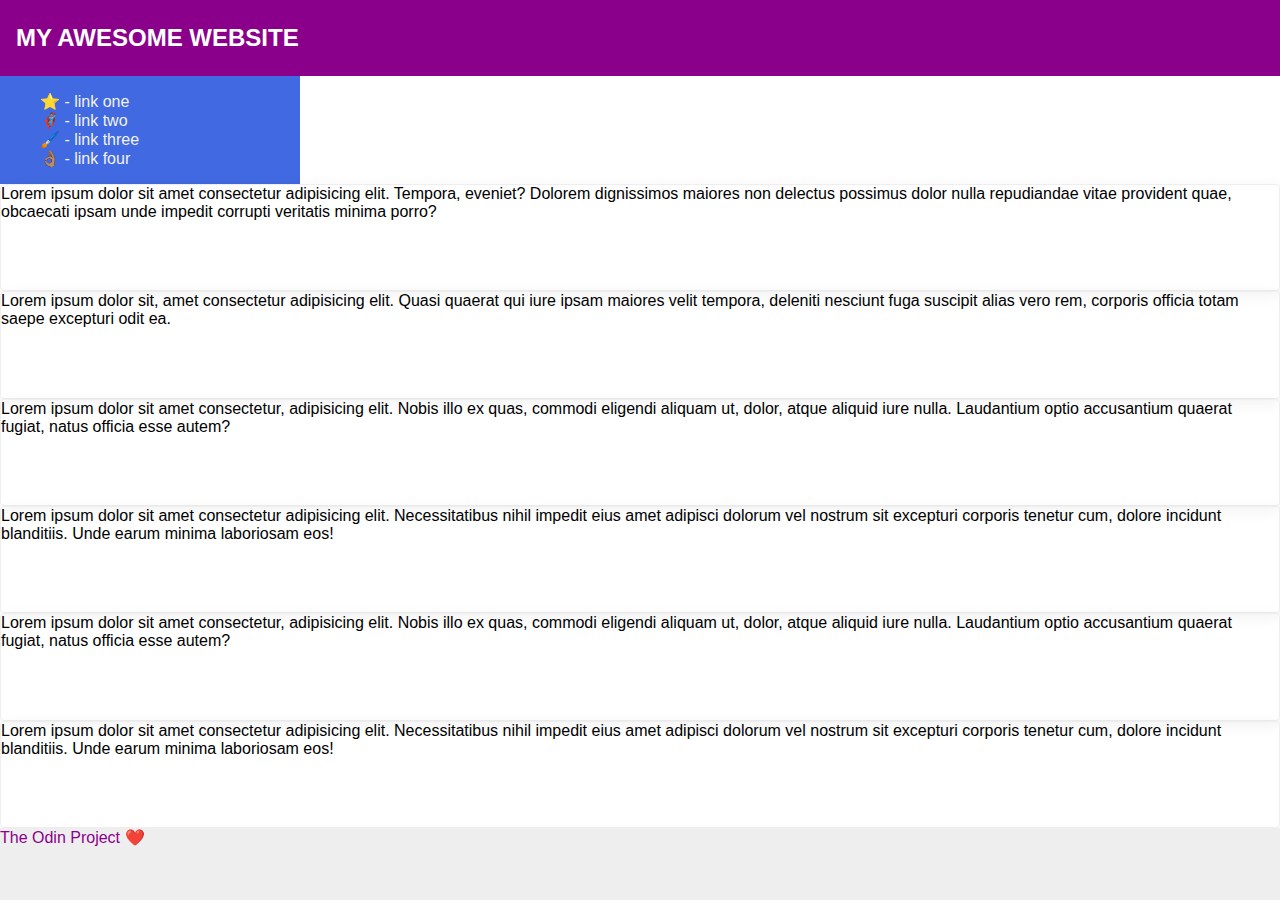
==== flex/07-flex-layout-2/index.html @ e3c6e992 "Styles the header correctly, size and positioning" ====
<!DOCTYPE html>
<html lang="en">

<head>
  <meta charset="UTF-8">
  <meta http-equiv="X-UA-Compatible" content="IE=edge">
  <meta name="viewport" content="width=device-width, initial-scale=1.0">
  <title>The Holy Grail</title>
  <link rel="stylesheet" href="style.css">
</head>

<body>
  <div class="header">
    MY AWESOME WEBSITE
  </div>

  <div class="sidebar">
    <ul>
      <li><a href="#">⭐ - link one</a></li>
      <li><a href="#">🦸🏽‍♂️ - link two</a></li>
      <li><a href="#">🖌️ - link three</a></li>
      <li><a href="#">👌🏽 - link four</a></li>
    </ul>
  </div>

  <div class="card">
    Lorem ipsum dolor sit amet consectetur adipisicing elit. Tempora, eveniet? Dolorem dignissimos
    maiores non delectus possimus dolor nulla repudiandae vitae provident quae, obcaecati ipsam unde impedit corrupti
    veritatis minima porro?
  </div>
  <div class="card">
    Lorem ipsum dolor sit, amet consectetur adipisicing elit. Quasi quaerat qui iure ipsam maiores velit
    tempora, deleniti nesciunt fuga suscipit alias vero rem, corporis officia totam saepe excepturi odit ea.
  </div>
  <div class="card">
    Lorem ipsum dolor sit amet consectetur, adipisicing elit. Nobis illo ex quas, commodi eligendi
    aliquam ut, dolor, atque aliquid iure nulla. Laudantium optio accusantium quaerat fugiat, natus officia esse autem?
  </div>
  <div class="card">Lorem ipsum dolor sit amet consectetur adipisicing elit. Necessitatibus nihil impedit eius amet
    adipisci dolorum vel nostrum sit excepturi corporis tenetur cum, dolore incidunt blanditiis. Unde earum minima
    laboriosam eos!
  </div>
  <div class="card">
    Lorem ipsum dolor sit amet consectetur, adipisicing elit. Nobis illo ex quas, commodi eligendi
    aliquam ut, dolor, atque aliquid iure nulla. Laudantium optio accusantium quaerat fugiat, natus officia esse autem?
  </div>
  <div class="card">
    Lorem ipsum dolor sit amet consectetur adipisicing elit. Necessitatibus nihil impedit eius amet
    adipisci dolorum vel nostrum sit excepturi corporis tenetur cum, dolore incidunt blanditiis. Unde earum minima
    laboriosam eos!
  </div>

  <div class="footer">
    The Odin Project ❤️
  </div>
</body>

</html>
---- flex/07-flex-layout-2/style.css ----
body {
  font-family: -apple-system, BlinkMacSystemFont, 'Segoe UI', Roboto, Oxygen, Ubuntu, Cantarell, 'Open Sans', 'Helvetica Neue', sans-serif;
  margin: 0;
  min-height: 100vh;
  display: flex;
  flex-direction: column;
}

.header {
  height: 72px;
  background: darkmagenta;
  color: white;
  font-weight: 900;
  font-size: 32px;
  display: flex;
  align-items: center;
  justify-content: flex-start;
  padding: 2px 16px;
  font-size: 24px;
}

.footer {
  height: 72px;
  background: #eee;
  color: darkmagenta;
}

.sidebar {
  width: 300px;
  background: royalblue;
  box-sizing: border-box;
}

.card {
  border: 1px solid #eee;
  box-shadow: 2px 4px 16px rgba(0, 0, 0, .06);
  border-radius: 4px;
  display: flex;
  flex-direction: column;
  flex: 1;
  gap: 16px;
  flex-wrap: wrap;
}

li {
  list-style: none;
}

a {
  text-decoration: none;
  color: #F2F2F2;
}
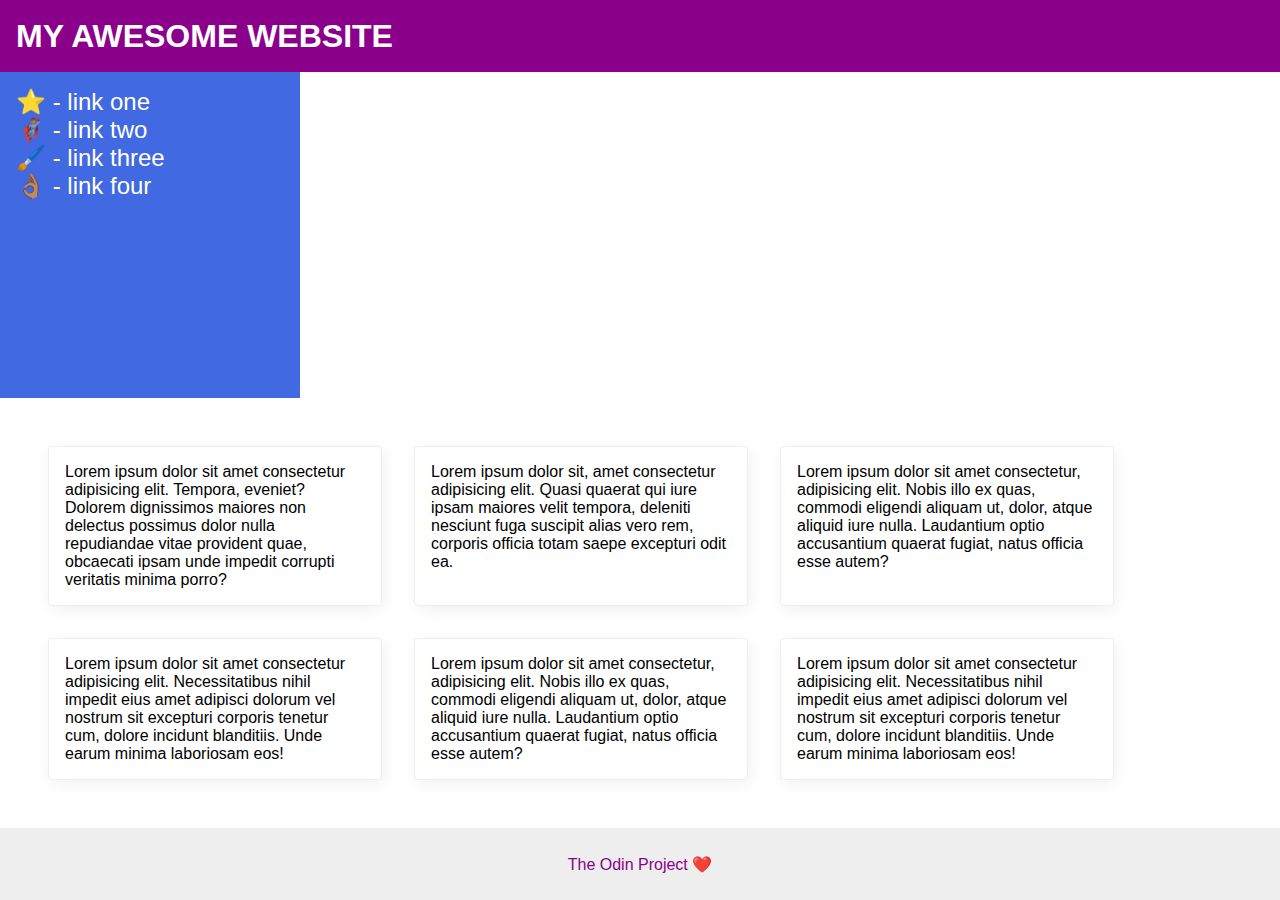
==== commit 1d93bd4e: "DONE: Adds spacing between the .cards" ====
--- a/flex/07-flex-layout-2/index.html
+++ b/flex/07-flex-layout-2/index.html
@@ -13,43 +13,46 @@
   <div class="header">
     MY AWESOME WEBSITE
   </div>
-
-  <div class="sidebar">
-    <ul>
-      <li><a href="#">⭐ - link one</a></li>
-      <li><a href="#">🦸🏽‍♂️ - link two</a></li>
-      <li><a href="#">🖌️ - link three</a></li>
-      <li><a href="#">👌🏽 - link four</a></li>
-    </ul>
+  <div class="body">
+    <div class="sidebar">
+      <ul>
+        <li><a href="#">⭐ - link one</a></li>
+        <li><a href="#">🦸🏽‍♂️ - link two</a></li>
+        <li><a href="#">🖌️ - link three</a></li>
+        <li><a href="#">👌🏽 - link four</a></li>
+      </ul>
+    </div>
   </div>
-
-  <div class="card">
-    Lorem ipsum dolor sit amet consectetur adipisicing elit. Tempora, eveniet? Dolorem dignissimos
-    maiores non delectus possimus dolor nulla repudiandae vitae provident quae, obcaecati ipsam unde impedit corrupti
-    veritatis minima porro?
+  <div class="content">
+    <div class="card">
+      Lorem ipsum dolor sit amet consectetur adipisicing elit. Tempora, eveniet? Dolorem dignissimos
+      maiores non delectus possimus dolor nulla repudiandae vitae provident quae, obcaecati ipsam unde impedit corrupti
+      veritatis minima porro?
+    </div>
+    <div class="card">
+      Lorem ipsum dolor sit, amet consectetur adipisicing elit. Quasi quaerat qui iure ipsam maiores velit
+      tempora, deleniti nesciunt fuga suscipit alias vero rem, corporis officia totam saepe excepturi odit ea.
+    </div>
+    <div class="card">
+      Lorem ipsum dolor sit amet consectetur, adipisicing elit. Nobis illo ex quas, commodi eligendi
+      aliquam ut, dolor, atque aliquid iure nulla. Laudantium optio accusantium quaerat fugiat, natus officia esse
+      autem?
+    </div>
+    <div class="card">Lorem ipsum dolor sit amet consectetur adipisicing elit. Necessitatibus nihil impedit eius amet
+      adipisci dolorum vel nostrum sit excepturi corporis tenetur cum, dolore incidunt blanditiis. Unde earum minima
+      laboriosam eos!
+    </div>
+    <div class="card">
+      Lorem ipsum dolor sit amet consectetur, adipisicing elit. Nobis illo ex quas, commodi eligendi
+      aliquam ut, dolor, atque aliquid iure nulla. Laudantium optio accusantium quaerat fugiat, natus officia esse
+      autem?
+    </div>
+    <div class="card">
+      Lorem ipsum dolor sit amet consectetur adipisicing elit. Necessitatibus nihil impedit eius amet
+      adipisci dolorum vel nostrum sit excepturi corporis tenetur cum, dolore incidunt blanditiis. Unde earum minima
+      laboriosam eos!
+    </div>
   </div>
-  <div class="card">
-    Lorem ipsum dolor sit, amet consectetur adipisicing elit. Quasi quaerat qui iure ipsam maiores velit
-    tempora, deleniti nesciunt fuga suscipit alias vero rem, corporis officia totam saepe excepturi odit ea.
-  </div>
-  <div class="card">
-    Lorem ipsum dolor sit amet consectetur, adipisicing elit. Nobis illo ex quas, commodi eligendi
-    aliquam ut, dolor, atque aliquid iure nulla. Laudantium optio accusantium quaerat fugiat, natus officia esse autem?
-  </div>
-  <div class="card">Lorem ipsum dolor sit amet consectetur adipisicing elit. Necessitatibus nihil impedit eius amet
-    adipisci dolorum vel nostrum sit excepturi corporis tenetur cum, dolore incidunt blanditiis. Unde earum minima
-    laboriosam eos!
-  </div>
-  <div class="card">
-    Lorem ipsum dolor sit amet consectetur, adipisicing elit. Nobis illo ex quas, commodi eligendi
-    aliquam ut, dolor, atque aliquid iure nulla. Laudantium optio accusantium quaerat fugiat, natus officia esse autem?
-  </div>
-  <div class="card">
-    Lorem ipsum dolor sit amet consectetur adipisicing elit. Necessitatibus nihil impedit eius amet
-    adipisci dolorum vel nostrum sit excepturi corporis tenetur cum, dolore incidunt blanditiis. Unde earum minima
-    laboriosam eos!
-  </div>
-
   <div class="footer">
     The Odin Project ❤️
   </div>
--- a/flex/07-flex-layout-2/style.css
+++ b/flex/07-flex-layout-2/style.css
@@ -10,43 +10,58 @@
   height: 72px;
   background: darkmagenta;
   color: white;
-  font-weight: 900;
-  font-size: 32px;
   display: flex;
   align-items: center;
-  justify-content: flex-start;
-  padding: 2px 16px;
-  font-size: 24px;
+  padding: 0 16px;
+  font-size: 32px;
+  font-weight: 900;
+}
+
+.body {
+  flex: 1;
+  display: flex;
+}
+
+.sidebar {
+  width: 300px;
+  background: royalblue;
+  box-sizing: border-box;
+  flex-shrink: 0;
+  padding: 16px;
+}
+
+.content {
+  display: flex;
+  flex-wrap: wrap;
+  padding: 32px;
+}
+
+.card {
+  border: 1px solid #eee;
+  box-shadow: 2px 4px 16px rgba(0, 0, 0, .06);
+  border-radius: 4px;
+  padding: 16px;
+  margin: 16px;
+  width: 300px;
 }
 
 .footer {
   height: 72px;
   background: #eee;
   color: darkmagenta;
+  display: flex;
+  align-items: center;
+  justify-content: center;
 }
 
-.sidebar {
-  width: 300px;
-  background: royalblue;
-  box-sizing: border-box;
-}
-
-.card {
-  border: 1px solid #eee;
-  box-shadow: 2px 4px 16px rgba(0, 0, 0, .06);
-  border-radius: 4px;
-  display: flex;
-  flex-direction: column;
-  flex: 1;
-  gap: 16px;
-  flex-wrap: wrap;
-}
-
-li {
+ul {
+  margin: 0;
+  padding: 0;
   list-style: none;
 }
 
 a {
   text-decoration: none;
-  color: #F2F2F2;
+  color: white;
+  font-size: 24px;
 }